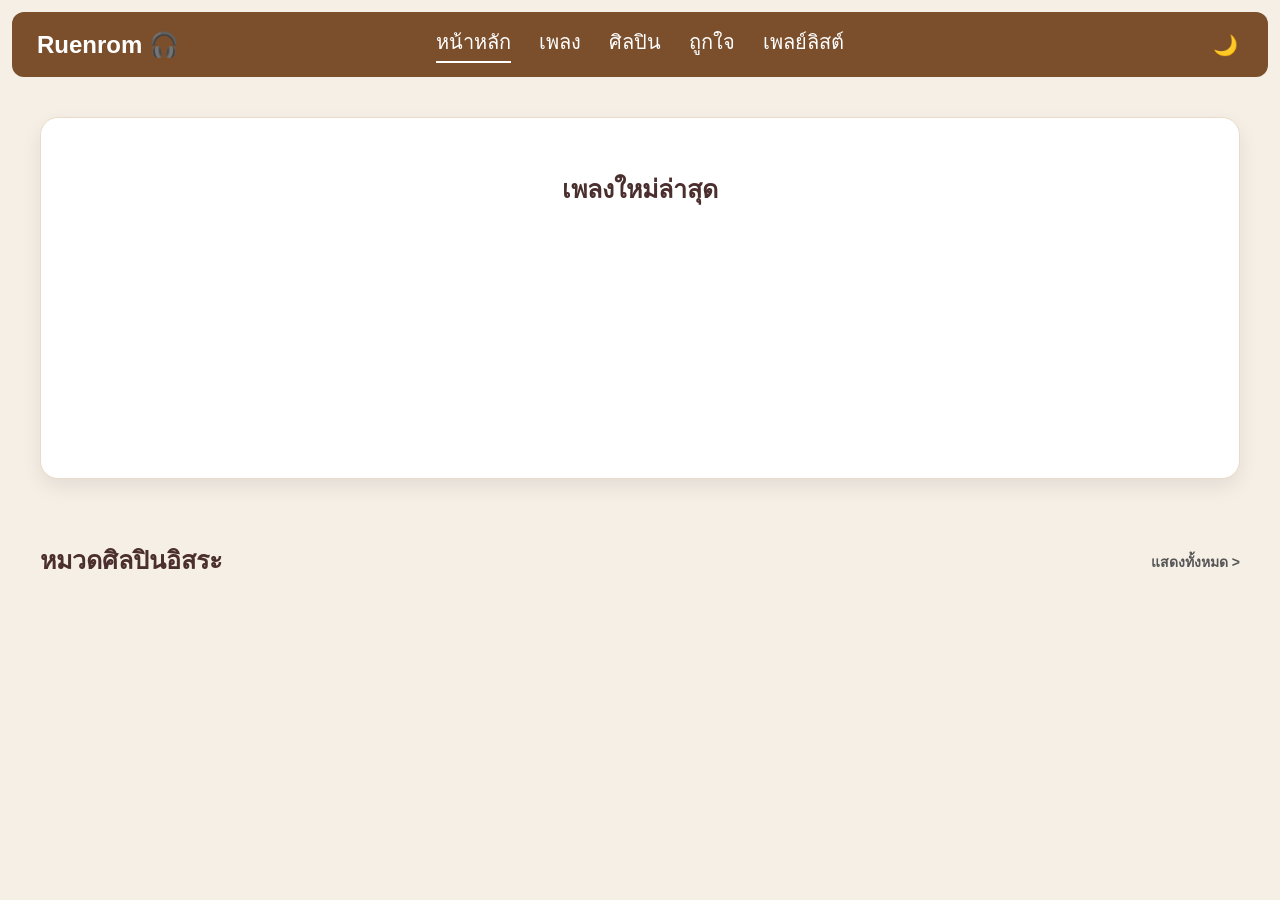
==== index.html @ ed023923 "Add files via upload" ====
<!DOCTYPE html>
<html lang="th">

<head>
    <meta charset="UTF-8">
    <meta name="viewport" content="width=device-width, initial-scale=1.0">
    <title>Ruenrom</title>
    <link rel="stylesheet" href="style.css">
</head>

<body>

    <header class="navbar">
        <a href="index.html" class="logo">Ruenrom 🎧</a>

        <nav id="menu" class="menu">
            <a href="index.html">หน้าหลัก</a>
            <a href="songs.html">เพลง</a>
            <a href="artists.html">ศิลปิน</a>
            <a href="likes.html">ถูกใจ</a>
            <a href="playlists.html">เพลย์ลิสต์</a>
        </nav>

        <div style="display: flex; align-items: center; gap: 10px;">
            <button id="darkModeToggle" class="dark-mode-btn" onclick="toggleDarkMode()">🌙</button>
            <button class="menu-btn" onclick="toggleMenu()" aria-label="เปิด/ปิด เมนู">☰</button>
        </div>
    </header>

    <section class="songs-layer">
        <h2 class="title">เพลงใหม่ล่าสุด</h2>
        <div id="songs" class="song-container">
        </div>
    </section>

    <section class="artist-section">
        <div class="artist-header">
            <h2 class="title">หมวดศิลปินอิสระ</h2>
            <a href="artists.html" class="show-all">แสดงทั้งหมด ></a>
        </div>
        <div id="artists" class="artist-container">
        </div>
    </section>

    <script src="script.js"></script>

</body>

</html>
---- style.css ----
/* ========================== */


/* 1. RESET & BASE */


/* ========================== */

body {
    margin: 0;
    font-family: Arial, sans-serif;
    background: #f5efe6;
    color: #4b2e2e;
    transition: background-color 0.3s, color 0.3s;
}

a {
    text-decoration: none;
    color: inherit;
}


/* ========================== */


/* 2. TYPOGRAPHY */


/* ========================== */

.title {
    text-align: center;
    font-size: 25px;
    font-weight: bold;
    margin-bottom: 25px;
}


/* ========================== */


/* 3. NAVBAR */


/* ========================== */

.navbar {
    display: flex;
    align-items: center;
    justify-content: center;
    /* 🌟 ดึงเมนูมาไว้กึ่งกลาง */
    position: relative;
    /* 🌟 เพื่อให้โลโก้และปุ่มยึดตำแหน่งซ้าย-ขวาได้ */
    background: #7b4f2c;
    padding: 14px 25px;
    margin: 12px;
    border-radius: 12px;
    color: white;
}

.logo {
    position: absolute;
    /* 🌟 ล็อกโลโก้ไว้ซ้ายสุด */
    left: 25px;
    font-size: 24px;
    font-weight: bold;
    color: white;
}

.logo:hover {
    opacity: 0.8;
}

.menu {
    display: flex;
    gap: 28px;
}

.menu a {
    font-size: 20px;
    color: white;
}

.menu a.active {
    border-bottom: 2px solid white;
    padding-bottom: 3px;
}

.menu a:hover {
    opacity: 0.8;
}


/* 🌟 จัดการกล่องปุ่มด้านขวา (ปุ่มแฮมเบอร์เกอร์และ Dark Mode) ให้อยู่ขวาสุด */

.navbar>div {
    position: absolute;
    right: 25px;
    display: flex;
    align-items: center;
    gap: 10px;
}

.menu-btn {
    font-size: 28px;
    cursor: pointer;
    display: none;
    color: white;
    /* เติมสีให้ปุ่มแฮมเบอร์เกอร์มองเห็นชัดขึ้น */
    background: transparent;
    border: none;
}


/* ========================== */


/* 4. SEARCH & SORT */


/* ========================== */

.search-box {
    display: flex;
    justify-content: center;
    margin: 35px 0;
}

.search-input {
    position: relative;
    width: 520px;
    max-width: 90%;
}

.search-input input {
    width: 100%;
    padding: 14px 18px 14px 48px;
    border-radius: 40px;
    border: 1px solid #e0d6c8;
    font-size: 16px;
    background: white;
    outline: none;
    transition: 0.25s;
    box-shadow: 0 4px 10px rgba(0, 0, 0, 0.05);
}

.search-input input:focus {
    border-color: #7b4f2c;
    box-shadow: 0 6px 18px rgba(123, 79, 44, 0.2);
}

.search-icon {
    position: absolute;
    left: 18px;
    top: 50%;
    transform: translateY(-50%);
    font-size: 18px;
    color: #888;
}

.clear-search {
    position: absolute;
    right: 15px;
    top: 50%;
    transform: translateY(-50%);
    font-size: 16px;
    cursor: pointer;
    color: #888;
    display: none;
}

.search-results {
    position: absolute;
    top: 55px;
    left: 0;
    width: 100%;
    background: white;
    border-radius: 14px;
    box-shadow: 0 10px 30px rgba(0, 0, 0, 0.12);
    display: none;
    max-height: 320px;
    overflow-y: auto;
    z-index: 200;
}

.search-item {
    padding: 12px 18px;
    cursor: pointer;
    border-bottom: 1px solid #f1f1f1;
}

.search-item:hover {
    background-color: #f5efe6;
}

.search-item:hover b {
    font-size: 15px;
}

.search-item span {
    font-size: 13px;
    color: #777;
}

.sort-container {
    max-width: 900px;
    margin: 10px auto 20px auto;
    padding: 0 20px;
    text-align: right;
}

.sort-select {
    padding: 10px 16px;
    font-size: 14px;
    font-family: inherit;
    color: #4A3728;
    background-color: #fdfaf7;
    border: 1px solid #d6c4b0;
    border-radius: 20px;
    cursor: pointer;
    outline: none;
    transition: all 0.3s ease;
    box-shadow: 0 2px 5px rgba(0, 0, 0, 0.03);
    appearance: none;
    -webkit-appearance: none;
    -moz-appearance: none;
    background-image: url('data:image/svg+xml;utf8,<svg xmlns="http://www.w3.org/2000/svg" width="12" height="12" viewBox="0 0 24 24" fill="none" stroke="%237B4F2C" stroke-width="2" stroke-linecap="round" stroke-linejoin="round"><polyline points="6 9 12 15 18 9"></polyline></svg>');
    background-repeat: no-repeat;
    background-position: right 15px center;
    padding-right: 40px;
}

.sort-select:hover,
.sort-select:focus {
    border-color: #7B4F2C;
    box-shadow: 0 4px 8px rgba(123, 79, 44, 0.1);
}


/* ========================== */


/* 5. LAYOUTS & CONTAINERS */


/* ========================== */

.songs-layer {
    background: #fff;
    border-radius: 18px;
    padding: 30px;
    margin: 40px;
    border: 1px solid #eadbc8;
    box-shadow: 0 8px 20px rgba(0, 0, 0, 0.08);
    min-height: 300px;
}

.song-container {
    display: grid;
    grid-template-columns: repeat(5, 1fr);
    gap: 20px;
}

.artist-header {
    display: flex;
    justify-content: space-between;
    align-items: center;
    max-width: 1200px;
    margin: 40px auto 10px;
}

.show-all {
    font-size: 14px;
    font-weight: 600;
    color: #555;
}

.show-all:hover {
    text-decoration: underline;
}

.artist-container {
    display: grid;
    grid-template-columns: repeat(5, 1fr);
    gap: 30px;
    max-width: 1200px;
    margin: 40px auto;
}

.songs-container {
    max-width: 900px;
    margin: 40px auto;
    padding: 0 20px;
}


/* ========================== */


/* 6. CARDS (Songs & Artists) */


/* ========================== */


/* Song Card (Grid Item) */

.card {
    background: #fdfbf8;
    padding: 20px 15px;
    border-radius: 12px;
    border: 1px solid #eadbc8;
    transition: all 0.3s ease;
    display: flex;
    flex-direction: column;
    align-items: center;
    justify-content: center;
    text-align: center;
    gap: 8px;
}

.card:hover {
    transform: translateY(-5px);
    box-shadow: 0 5px 15px rgba(123, 79, 44, 0.1);
}

.song-info {
    flex: 1;
    width: 100%;
}

.song-name {
    font-size: 16px;
    font-weight: bold;
    color: #4b2e2e;
    display: block;
    width: 100%;
    white-space: nowrap;
    overflow: hidden;
    text-overflow: ellipsis;
}

.artist {
    font-size: 14px;
    color: #888;
    display: block;
}

.song-actions {
    display: flex;
    gap: 12px;
    margin-top: 10px;
    justify-content: center;
}


/* Artist Card */

.artist-card {
    background-color: #ffffff;
    border: 1px solid #f0e6d8;
    border-radius: 12px;
    padding: 15px;
    text-align: center;
    cursor: pointer;
    text-decoration: none;
    color: #4A3728;
    box-shadow: 0 4px 10px rgba(0, 0, 0, 0.04);
    transition: all 0.3s ease;
}

.artist-card:hover {
    transform: translateY(-8px);
    border-color: #7B4F2C;
    box-shadow: 0 12px 20px rgba(123, 79, 44, 0.12);
}

.artist-card img {
    width: 100%;
    aspect-ratio: 1/1;
    object-fit: cover;
    border-radius: 8px;
    margin-bottom: 12px;
}

.artist-card p {
    font-weight: bold;
    font-size: 15px;
    margin: 0;
    white-space: nowrap;
    overflow: hidden;
    text-overflow: ellipsis;
}


/* Song List Item (List View) */

.song-header {
    display: grid;
    grid-template-columns: 80px 1fr 220px;
    font-size: 21px;
    font-weight: 700;
    padding: 16px 0;
    border-bottom: 2px solid #eadbc8;
    color: #7b4f2c;
}

.song-card {
    display: grid;
    grid-template-columns: 80px 1fr 220px;
    align-items: center;
    padding: 12px 0;
    border-bottom: 1px solid #eadbc8;
    cursor: pointer;
}

.song-card:hover .song-number {
    text-align: center;
    font-size: 20px;
    font-weight: 600;
}

.song-title {
    font-size: 18px;
    font-weight: 600;
}

.song-artist {
    font-size: 18px;
    color: #555;
}


/* New Song Card */

.new-song-card {
    background-color: #ffffff;
    border: 1px solid #EADBC8;
    border-radius: 12px;
    padding: 15px;
    transition: all 0.3s ease;
    cursor: pointer;
}

.new-song-card:hover {
    border-color: #7B4F2C;
    transform: translateY(-3px);
    box-shadow: 0 4px 10px rgba(123, 79, 44, 0.1);
}

.new-song-title {
    font-weight: bold;
    font-size: 16px;
    color: #4A3728;
    margin-bottom: 5px;
}

.new-song-artist {
    font-size: 13px;
    color: #888;
}


/* ========================== */


/* 7. PAGINATION */


/* ========================== */

#pagination {
    display: flex;
    justify-content: center;
    align-items: center;
    flex-wrap: wrap;
    gap: 8px;
    margin: 40px 0 20px 0;
    text-align: center;
}

#pagination button {
    background-color: #fdfaf7;
    color: #4A3728;
    border: 1px solid #d6c4b0;
    padding: 8px 14px;
    border-radius: 8px;
    font-size: 14px;
    font-weight: bold;
    cursor: pointer;
    transition: all 0.2s ease;
    font-family: inherit;
    min-width: 36px;
}

#pagination button:hover {
    background-color: #EADBC8;
    border-color: #7B4F2C;
    color: #7B4F2C;
    transform: translateY(-2px);
}

#pagination button.active {
    background-color: #7B4F2C;
    color: #ffffff;
    border-color: #7B4F2C;
    cursor: default;
    transform: none;
    box-shadow: 0 2px 4px rgba(123, 79, 44, 0.3);
}


/* ========================== */


/* 8. BUTTONS & UTILITIES */


/* ========================== */

.action-btn {
    background: none;
    border: none;
    font-size: 20px;
    cursor: pointer;
    padding: 5px;
    border-radius: 50%;
    transition: all 0.2s ease;
    color: #ccc;
}

.action-btn:hover {
    transform: scale(1.2);
}

.action-btn.like-btn.active {
    color: #ff4d4d;
}

.action-btn.playlist-btn:hover {
    color: #7B4F2C;
}

.scroll-to-top {
    position: fixed;
    bottom: 30px;
    right: 30px;
    background-color: #7B4F2C;
    color: #ffffff;
    width: 45px;
    height: 45px;
    border-radius: 50%;
    border: none;
    font-size: 22px;
    cursor: pointer;
    box-shadow: 0 4px 10px rgba(0, 0, 0, 0.2);
    opacity: 0;
    visibility: hidden;
    transition: all 0.3s ease;
    z-index: 999;
    display: flex;
    justify-content: center;
    align-items: center;
}

.scroll-to-top:hover {
    background-color: #5A391F;
    transform: translateY(-5px);
}

.scroll-to-top.show {
    opacity: 1;
    visibility: visible;
}

.dark-mode-btn {
    background: none;
    border: none;
    font-size: 20px;
    cursor: pointer;
    padding: 5px;
    transition: transform 0.3s ease;
}

.dark-mode-btn:hover {
    transform: scale(1.1) rotate(15deg);
}


/* ========================== */


/* 9. DARK MODE (Coffee Theme) */


/* ========================== */

body.dark-mode {
    background-color: #231812;
    color: #EADBC8;
}

body.dark-mode .navbar {
    background-color: #1A110C;
    border-bottom: 1px solid #3A2A20;
}

body.dark-mode .navbar a,
body.dark-mode .logo {
    color: #EADBC8;
}

body.dark-mode .menu a:hover,
body.dark-mode .menu a.active {
    color: #D4A373;
}

body.dark-mode .menu-btn {
    color: #EADBC8;
}

body.dark-mode .title,
body.dark-mode .page-title,
body.dark-mode .artist-title,
body.dark-mode h1,
body.dark-mode h2,
body.dark-mode h3 {
    color: #D4A373;
}

body.dark-mode .card,
body.dark-mode .artist-card,
body.dark-mode .song-card,
body.dark-mode .modal-content,
body.dark-mode .empty-state,
body.dark-mode .songs-layer {
    background-color: #2E2018;
    border-color: #3A2A20;
    color: #EADBC8;
    box-shadow: 0 4px 10px rgba(0, 0, 0, 0.4);
}

body.dark-mode .song-title,
body.dark-mode .song-number {
    color: #EADBC8;
}


/* ลบ .artist และ p ออกจากตรงนี้บางส่วน เพื่อไปทำเป็นสีขาวด้านล่าง */

body.dark-mode .song-artist,
body.dark-mode .loading-text,
body.dark-mode p {
    color: #A89B8F;
}

body.dark-mode input[type="text"],
body.dark-mode .sort-select,
body.dark-mode .playlist-option {
    background-color: #1E140E;
    border-color: #3A2A20;
    color: #EADBC8;
}

body.dark-mode #pagination button,
body.dark-mode .top-back-btn,
body.dark-mode .back-btn,
body.dark-mode .btn-primary,
body.dark-mode .btn-secondary {
    background-color: #2E2018;
    border-color: #3A2A20;
    color: #EADBC8;
}

body.dark-mode #pagination button.active {
    background-color: #D4A373;
    color: #1A110C;
    border-color: #D4A373;
}

body.dark-mode #pagination button:hover:not(.active) {
    background-color: #3A2A20;
    color: #D4A373;
}

body.dark-mode .scroll-to-top {
    background-color: #D4A373;
    color: #1A110C;
}

body.dark-mode .scroll-to-top:hover {
    background-color: #EADBC8;
}

body.dark-mode .action-btn.playlist-btn:hover {
    color: #D4A373;
}


/* เพิ่มสีให้กล่องเพลงใหม่ล่าสุดใน Dark Mode */

body.dark-mode .new-song-card {
    background-color: #2E2018;
    border-color: #3A2A20;
}


/* 🔥 แก้ไขแล้ว: เปลี่ยนสีตัวหนังสือในกล่องเพลง และ "หมวดศิลปินอิสระ" เป็นสีขาวทั้งหมด */

body.dark-mode .new-song-title,
body.dark-mode .new-song-artist,
body.dark-mode .song-name,
body.dark-mode .artist,
body.dark-mode .artist-card p {
    color: #ffffff;
}


/* ปรับสีลิงก์ "แสดงทั้งหมด >" ให้สว่างขึ้นด้วย */

body.dark-mode .show-all {
    color: #A89B8F;
}

body.dark-mode .show-all:hover {
    color: #D4A373;
}


/* เพิ่มสีให้กล่องเพลงใหม่ล่าสุดใน Dark Mode */

body.dark-mode .new-song-card {
    background-color: #2E2018;
    /* สีพื้นหลังกล่อง */
    border-color: #3A2A20;
    /* สีขอบกล่อง */
}


/* เปลี่ยนสีตัวหนังสือในกล่องเพลงเป็นสีขาวทั้งหมด (Dark Mode) */

body.dark-mode .new-song-title,
body.dark-mode .new-song-artist,
body.dark-mode .song-name,
body.dark-mode .artist {
    color: #ffffff;
    /* สีขาวล้วน */
}


/* แถม: ปรับสีลิงก์ "แสดงทั้งหมด >" ให้สว่างขึ้นด้วย */

body.dark-mode .show-all {
    color: #A89B8F;
}

body.dark-mode .show-all:hover {
    color: #D4A373;
}


/* ========================== */


/* 10. RESPONSIVE (Media Queries) */


/* ========================== */

@media (max-width: 768px) {
    .menu {
        display: none;
        flex-direction: column;
        position: absolute;
        top: 70px;
        right: 20px;
        background: white;
        padding: 15px;
        border-radius: 10px;
        gap: 10px;
        box-shadow: 0 4px 10px rgba(0, 0, 0, 0.1);
        /* เพิ่มเงาให้เมนูมือถือดูชัดขึ้น */
        z-index: 100;
    }
    .menu.show {
        display: flex;
    }
    body.dark-mode .menu {
        background: #1A110C;
        /* รองรับ Dark mode สำหรับเมนูมือถือ */
    }
    .menu-btn {
        display: block;
    }
    .song-container {
        grid-template-columns: repeat(2, 1fr);
    }
    .artist-container {
        grid-template-columns: repeat(3, 1fr);
    }
    .songs-layer {
        margin: 15px;
        padding: 20px;
    }
    .title {
        font-size: 22px;
    }
}

@media (max-width: 600px) {
    #pagination {
        gap: 5px;
    }
    #pagination button {
        padding: 6px 12px;
        font-size: 13px;
        min-width: 32px;
    }
    .sort-container {
        text-align: center;
        margin-top: 15px;
    }
    .sort-select {
        width: 100%;
        max-width: 300px;
    }
    .scroll-to-top {
        bottom: 20px;
        right: 20px;
        width: 40px;
        height: 40px;
        font-size: 20px;
    }
}

@media (max-width: 480px) {
    .song-container {
        grid-template-columns: 1fr;
    }
    .artist-container {
        grid-template-columns: repeat(2, 1fr);
    }
}
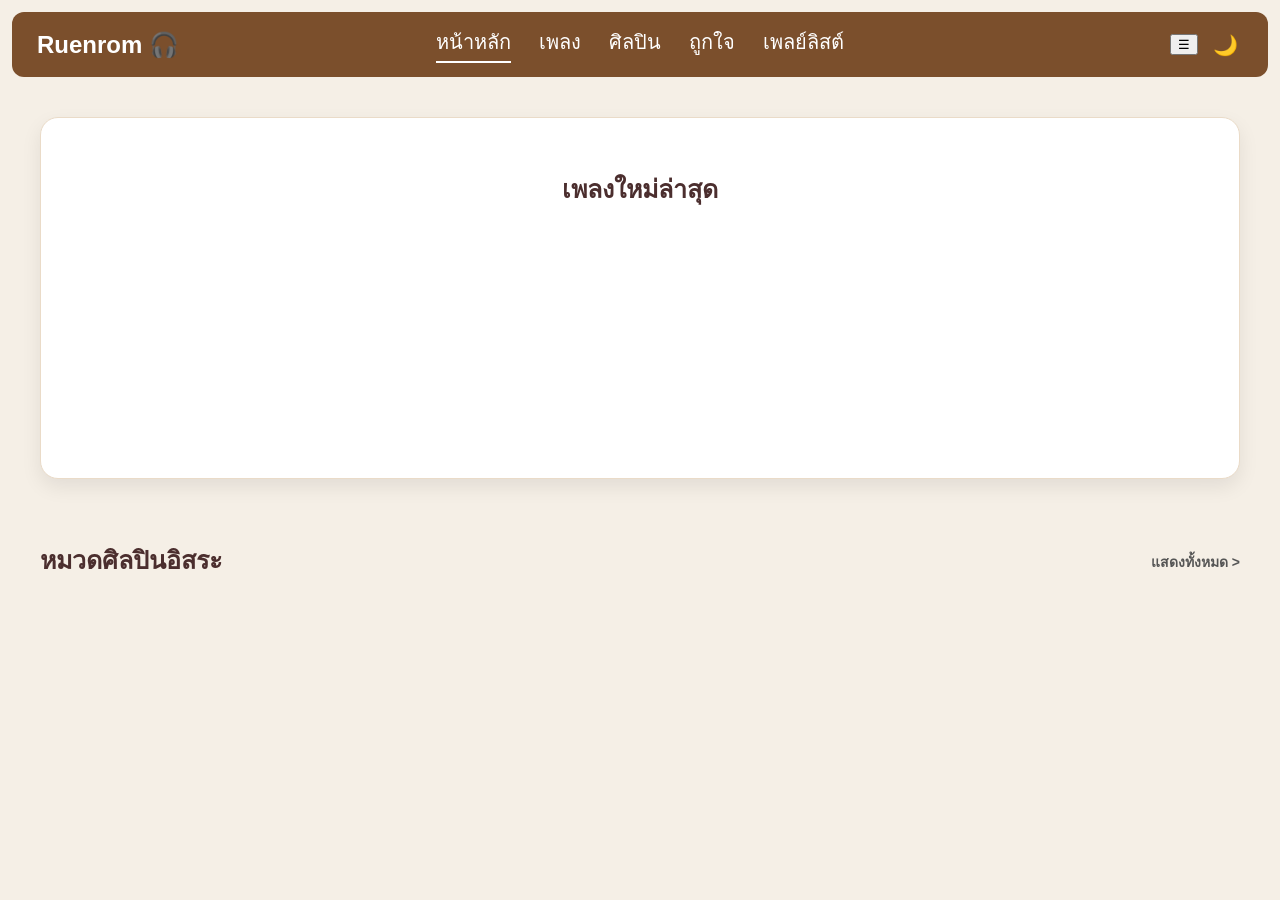
==== commit 14e9bd67: "Add files via upload" ====
--- a/index.html
+++ b/index.html
@@ -14,16 +14,16 @@
         <a href="index.html" class="logo">Ruenrom 🎧</a>
 
         <nav id="menu" class="menu">
-            <a href="index.html">หน้าหลัก</a>
+            <a href="index.html" class="active">หน้าหลัก</a>
             <a href="songs.html">เพลง</a>
             <a href="artists.html">ศิลปิน</a>
             <a href="likes.html">ถูกใจ</a>
             <a href="playlists.html">เพลย์ลิสต์</a>
         </nav>
 
-        <div style="display: flex; align-items: center; gap: 10px;">
-            <button id="darkModeToggle" class="dark-mode-btn" onclick="toggleDarkMode()">🌙</button>
-            <button class="menu-btn" onclick="toggleMenu()" aria-label="เปิด/ปิด เมนู">☰</button>
+        <div class="nav-actions">
+            <button class="menu-btn" onclick="toggleMenu()">☰</button>
+            <button class="dark-mode-btn" onclick="toggleDarkMode()">🌙</button>
         </div>
     </header>
 
--- a/style.css
+++ b/style.css
@@ -101,14 +101,13 @@
     gap: 10px;
 }
 
+
+/* 🌟 ยกเลิกการลอยตัวของปุ่ม 3 ขีด เพื่อไม่ให้มันไปทับพระจันทร์ */
+
 .menu-btn {
-    font-size: 28px;
-    cursor: pointer;
-    display: none;
-    color: white;
-    /* เติมสีให้ปุ่มแฮมเบอร์เกอร์มองเห็นชัดขึ้น */
-    background: transparent;
-    border: none;
+    display: block !important;
+    position: static !important;
+    margin: 0 !important;
 }
 
 
@@ -768,6 +767,44 @@
 /* ========================== */
 
 @media (max-width: 768px) {
+    /* --- 1. จัดการแถบ Navbar ให้ความสูงเท่ากัน และจับปุ่มไม่ให้ซ้อนทับกัน --- */
+    .navbar {
+        padding: 0 20px !important;
+        margin: 12px !important;
+        border-radius: 12px !important;
+        height: 60px !important;
+        display: flex;
+        align-items: center;
+        justify-content: center;
+        position: relative;
+    }
+    .logo {
+        position: absolute !important;
+        left: 20px !important;
+        top: 50% !important;
+        transform: translateY(-50%) !important;
+        margin: 0 !important;
+    }
+    /* จับกล่องที่ครอบปุ่ม 🌙 และ ☰ ไปไว้ขวาสุด แล้วสั่งให้เรียงต่อกัน (gap) */
+    .navbar>div {
+        position: absolute !important;
+        right: 20px !important;
+        top: 50% !important;
+        transform: translateY(-50%) !important;
+        display: flex !important;
+        align-items: center;
+        gap: 15px !important;
+        /* ระยะห่างระหว่างพระจันทร์กับขีด 3 ขีด */
+    }
+    /* ยกเลิกการลอยของปุ่ม ☰ เพราะเราจับมันใส่กล่อง flex แล้ว */
+    .menu-btn {
+        display: block !important;
+        position: static !important;
+        /* ล้างค่าเดิม ไม่ให้แย่งที่พระจันทร์ */
+        margin: 0 !important;
+        padding: 0 !important;
+    }
+    /* --- โค้ดจัดการเมนูสีขาวตอนกางออก --- */
     .menu {
         display: none;
         flex-direction: column;
@@ -779,19 +816,33 @@
         border-radius: 10px;
         gap: 10px;
         box-shadow: 0 4px 10px rgba(0, 0, 0, 0.1);
-        /* เพิ่มเงาให้เมนูมือถือดูชัดขึ้น */
         z-index: 100;
     }
     .menu.show {
         display: flex;
     }
+    .menu a {
+        color: #4b2e2e;
+        padding: 5px 0;
+    }
+    .menu a.active {
+        color: #7b4f2c;
+        border-bottom: 2px solid #7b4f2c;
+        display: inline-block;
+        width: fit-content;
+    }
+    /* --- โหมดกลางคืน (Dark Mode) ของเมนู --- */
     body.dark-mode .menu {
         background: #1A110C;
-        /* รองรับ Dark mode สำหรับเมนูมือถือ */
-    }
-    .menu-btn {
-        display: block;
-    }
+    }
+    body.dark-mode .menu a {
+        color: #EADBC8;
+    }
+    body.dark-mode .menu a.active {
+        color: #D4A373;
+        border-color: #D4A373;
+    }
+    /* --- การจัดเรียง Grid บนมือถือ --- */
     .song-container {
         grid-template-columns: repeat(2, 1fr);
     }
@@ -831,6 +882,60 @@
         height: 40px;
         font-size: 20px;
     }
+    /* --- 🌟 ส่วนที่ 2: ใช้ Grid แก้ปัญหาปุ่ม ➕ ลอยทับชื่อเพลง --- */
+    .song-header {
+        display: none;
+    }
+    .song-card {
+        display: grid !important;
+        grid-template-columns: 40px 1fr auto !important;
+        grid-template-rows: auto auto !important;
+        align-items: center;
+        padding: 12px 15px;
+        border-bottom: 1px solid #eadbc8;
+    }
+    .song-number,
+    .song-card>div:first-child {
+        grid-column: 1 / 2;
+        grid-row: 1 / 3;
+        font-size: 15px;
+        margin: 0;
+        text-align: left;
+    }
+    .song-title,
+    .song-card>div:nth-child(2) {
+        grid-column: 2 / 3;
+        grid-row: 1 / 2;
+        font-size: 15px !important;
+        margin: 0 !important;
+        padding-right: 10px;
+        text-align: left !important;
+        width: 100% !important;
+        font-weight: bold;
+    }
+    .song-artist,
+    .song-card>div:nth-child(3) {
+        grid-column: 2 / 3;
+        grid-row: 2 / 3;
+        font-size: 12px !important;
+        color: #888;
+        margin: 0 !important;
+        text-align: left !important;
+        width: 100% !important;
+    }
+    .song-actions {
+        grid-column: 3 / 4;
+        grid-row: 1 / 3;
+        position: static !important;
+        display: flex;
+        gap: 12px;
+        align-items: center;
+        margin-top: 0 !important;
+    }
+    .action-btn {
+        font-size: 20px !important;
+        padding: 4px;
+    }
 }
 
 @media (max-width: 480px) {
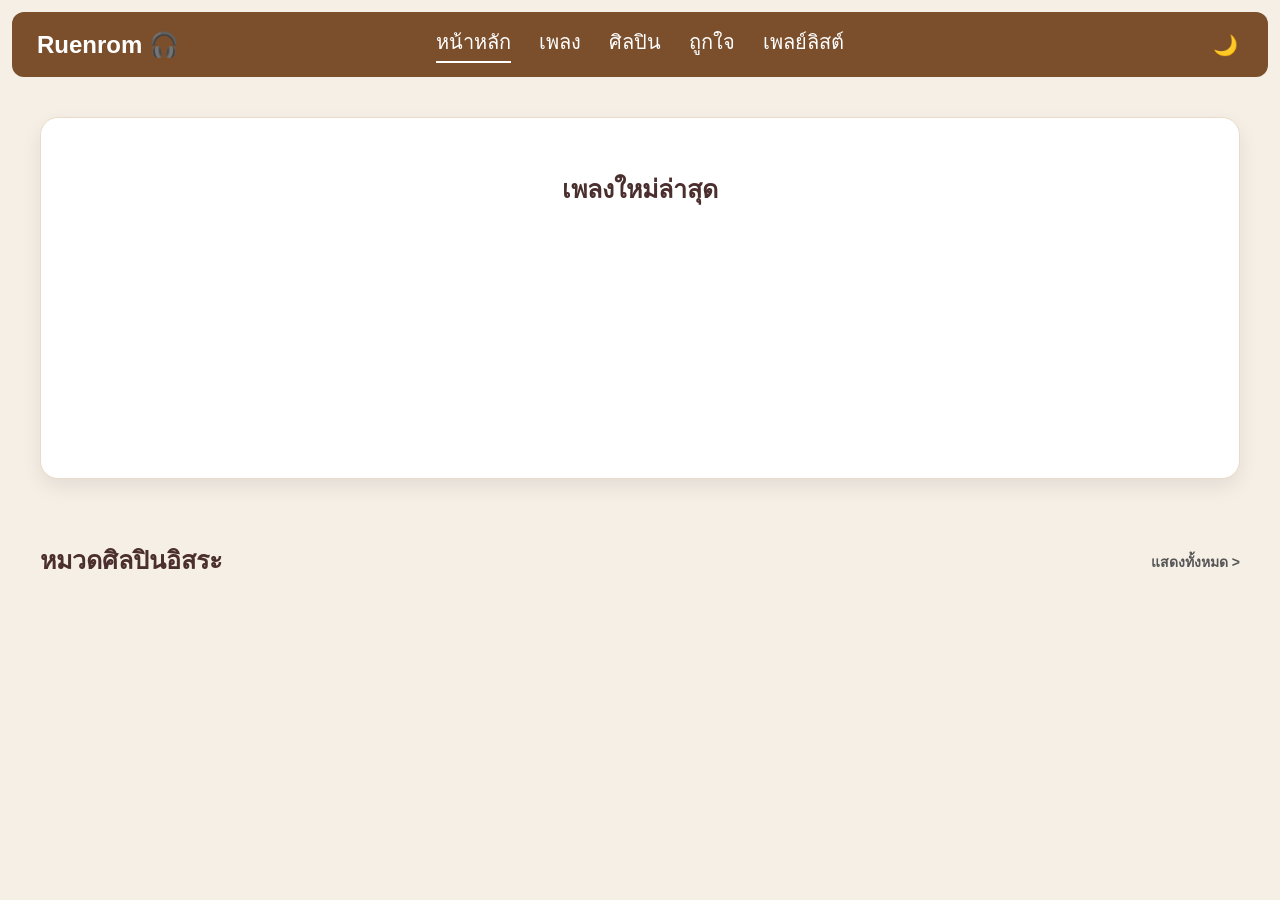
==== commit e34ddeb5: "Add files via upload" ====
--- a/index.html
+++ b/index.html
@@ -22,8 +22,9 @@
         </nav>
 
         <div class="nav-actions">
+            <button class="dark-mode-btn" onclick="toggleDarkMode()">🌙</button>
             <button class="menu-btn" onclick="toggleMenu()">☰</button>
-            <button class="dark-mode-btn" onclick="toggleDarkMode()">🌙</button>
+
         </div>
     </header>
 
--- a/style.css
+++ b/style.css
@@ -102,12 +102,18 @@
 }
 
 
-/* 🌟 ยกเลิกการลอยตัวของปุ่ม 3 ขีด เพื่อไม่ให้มันไปทับพระจันทร์ */
-
-.menu-btn {
-    display: block !important;
-    position: static !important;
-    margin: 0 !important;
+/* ========================================= */
+
+
+/* บังคับซ่อนปุ่ม 3 ขีด บนหน้าจอคอมพิวเตอร์ */
+
+
+/* ========================================= */
+
+@media (min-width: 769px) {
+    .menu-btn {
+        display: none !important;
+    }
 }
 
 
@@ -413,10 +419,23 @@
     cursor: pointer;
 }
 
-.song-card:hover .song-number {
-    text-align: center;
-    font-size: 20px;
-    font-weight: 600;
+
+/* ========================================= */
+
+
+/* เอฟเฟกต์ตัวเลขขยายใหญ่ (ทำงานเฉพาะบนคอมพิวเตอร์) */
+
+
+/* ========================================= */
+
+@media (hover: hover) and (pointer: fine) {
+    .song-card:hover .song-number {
+        text-align: center;
+        font-size: 20px;
+        font-weight: 600;
+        color: #7B4F2C;
+        transition: all 0.2s ease;
+    }
 }
 
 .song-title {
@@ -858,6 +877,39 @@
     }
 }
 
+
+/* 🌟 ก๊อปโค้ดช่องค้นหามาวางต่อท้ายตรงนี้เลยครับ 👇 */
+
+.controls-wrapper {
+    padding: 0 20px !important;
+    width: 100%;
+    box-sizing: border-box;
+    display: flex;
+    flex-direction: column;
+    gap: 15px;
+    align-items: center;
+}
+
+.controls-wrapper .search-box {
+    width: 100% !important;
+    min-width: 0 !important;
+    max-width: 100% !important;
+    margin: 0 !important;
+    box-sizing: border-box;
+}
+
+.search-input,
+.search-input input {
+    width: 100% !important;
+    box-sizing: border-box !important;
+}
+
+
+/* 👆 โค้ดช่องค้นหาจบแค่นี้ */
+
+
+/* <--- สำคัญมาก: วงเล็บปีกกาปิดของ @media ต้องครอบอยู่ล่างสุดเสมอ ห้ามลบนะครับ! */
+
 @media (max-width: 600px) {
     #pagination {
         gap: 5px;
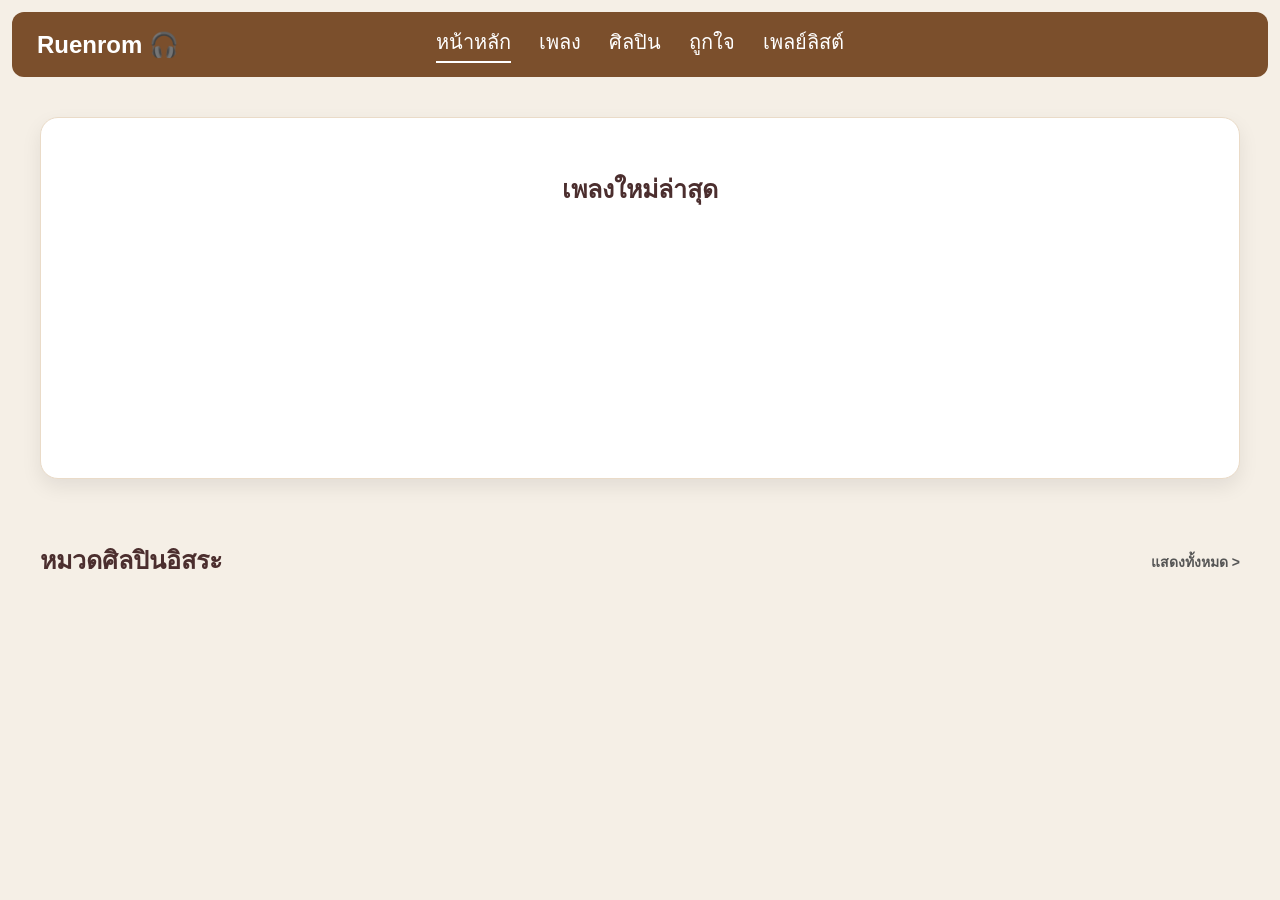
==== commit ba6f3924: "Add files via upload" ====
--- a/index.html
+++ b/index.html
@@ -5,6 +5,7 @@
     <meta charset="UTF-8">
     <meta name="viewport" content="width=device-width, initial-scale=1.0">
     <title>Ruenrom</title>
+    <link rel="icon" type="image/png" href="favicon.jpg">
     <link rel="stylesheet" href="style.css">
 </head>
 
@@ -22,7 +23,6 @@
         </nav>
 
         <div class="nav-actions">
-            <button class="dark-mode-btn" onclick="toggleDarkMode()">🌙</button>
             <button class="menu-btn" onclick="toggleMenu()">☰</button>
 
         </div>
@@ -40,6 +40,11 @@
             <a href="artists.html" class="show-all">แสดงทั้งหมด ></a>
         </div>
         <div id="artists" class="artist-container">
+            <a href="artists.html" class="artist-card view-all-card">
+                <div class="circle">➔</div>
+                <span class="text">ดูทั้งหมด</span>
+            </a>
+
         </div>
     </section>
 
--- a/style.css
+++ b/style.css
@@ -133,8 +133,10 @@
 
 .search-input {
     position: relative;
-    width: 520px;
-    max-width: 90%;
+    width: 100%;
+    /* ให้ช่องค้นหาขยายเต็มพื้นที่ */
+    max-width: 600px;
+    /* ปรับความกว้างสูงสุด (ลองปรับเลข 800px - 1000px ดูเพื่อให้ขอบซ้าย-ขวาตรงกับตารางด้านล่างพอดี) */
 }
 
 .search-input input {
@@ -785,8 +787,197 @@
 
 /* ========================== */
 
+
+/* ========================================= */
+
+
+/* 1. ปกติซ่อนปุ่มดูทั้งหมดไว้ก่อน (เช่น บนหน้าจอคอม) */
+
+
+/* ========================================= */
+
+.view-all-card {
+    display: none !important;
+}
+
+
+/* ========================================= */
+
+
+/* 🎵 2. สไตล์หน้า Songs แบบ Minimal List (มีปุ่ม Action) */
+
+
+/* ========================================= */
+
+
+/* ซ่อนหัวตาราง */
+
+.song-header {
+    display: none !important;
+}
+
+
+/* คอนเทนเนอร์หลัก */
+
+.songs-container {
+    width: 100% !important;
+    max-width: 800px !important;
+    margin: 0 auto 100px auto !important;
+    padding: 0 !important;
+    background: transparent !important;
+    box-shadow: none !important;
+    border: none !important;
+}
+
+
+/* 🌟 จัดการลิสต์เพลง (ปรับ Grid เป็น 3 คอลัมน์ เพื่อเผื่อที่ให้ปุ่ม) */
+
+#song-list .song-card,
+.song-card,
+.music-list .song-card {
+    display: grid !important;
+    grid-template-columns: 50px 1fr auto !important;
+    /* 👈 สังเกตตรง 'auto' คือการเพิ่มคอลัมน์ที่ 3 ให้ปุ่มครับ */
+    grid-template-rows: auto auto !important;
+    align-items: center !important;
+    padding: 12px 20px !important;
+    background: transparent !important;
+    border: none !important;
+    border-radius: 0 !important;
+    box-shadow: none !important;
+    margin: 0 !important;
+    border-bottom: 1px solid rgba(0, 0, 0, 0.08) !important;
+    width: 100% !important;
+    box-sizing: border-box !important;
+}
+
+
+/* เลขลำดับ (คอลัมน์ 1) */
+
+.song-number,
+.col-number {
+    grid-column: 1 / 2 !important;
+    grid-row: 1 / 3 !important;
+    font-size: 16px !important;
+    color: #666 !important;
+    text-align: left !important;
+    margin: 0 !important;
+    min-width: 35px !important;
+}
+
+
+/* ชื่อเพลง (คอลัมน์ 2 บรรทัดบน) */
+
+.song-title,
+.col-title,
+.song-card h3 {
+    grid-column: 2 / 3 !important;
+    grid-row: 1 / 2 !important;
+    font-size: 16px !important;
+    font-weight: bold !important;
+    color: #2c1a1a !important;
+    margin: 0 0 2px 0 !important;
+    text-align: left !important;
+    line-height: 1.2 !important;
+}
+
+
+/* ชื่อศิลปิน (คอลัมน์ 2 บรรทัดล่าง) */
+
+.song-artist,
+.col-artist,
+.song-card p {
+    grid-column: 2 / 3 !important;
+    grid-row: 2 / 3 !important;
+    font-size: 13px !important;
+    color: #999 !important;
+    margin: 0 !important;
+    text-align: left !important;
+    font-weight: normal !important;
+}
+
+
+/* 🌟 นำปุ่ม Action กลับมา (ให้อยู่คอลัมน์ 3 ขวาสุด) 🌟 */
+
+.song-actions,
+.music-list .song-actions {
+    display: flex !important;
+    grid-column: 3 / 4 !important;
+    /* ดันไปอยู่คอลัมน์ขวาสุด */
+    grid-row: 1 / 3 !important;
+    /* ให้อยู่กึ่งกลางความสูงของชื่อเพลงและศิลปิน */
+    align-items: center !important;
+    justify-content: flex-end !important;
+    gap: 15px !important;
+    /* ระยะห่างระหว่างปุ่ม */
+    margin: 0 !important;
+}
+
+
+/* 🌟 ปุ่มปกติ (ยังไม่ได้กด) 🌟 */
+
+.action-btn {
+    display: inline-flex !important;
+    background: none !important;
+    border: none !important;
+    font-size: 20px !important;
+    color: #cccccc !important;
+    /* สีเทาตอนยังไม่กด */
+    padding: 5px !important;
+    cursor: pointer !important;
+    transition: all 0.2s ease !important;
+}
+
+
+/* 🌟 แก้ปัญหาแตะแล้วสีน้ำตาลค้าง: ให้ Hover ทำงานเฉพาะคนที่มีเมาส์จริงๆ 🌟 */
+
+@media (hover: hover) {
+    .action-btn:hover {
+        color: #7b4f2c !important;
+        /* เป็นสีน้ำตาลเฉพาะตอนเอาเมาส์ชี้ */
+        transform: scale(1.1) !important;
+    }
+}
+
+
+/* เอฟเฟกต์ตอนกด/แตะปุ่ม (เด้งยุบตัว) */
+
+.action-btn:active {
+    transform: scale(0.9) !important;
+}
+
+
+/* 🌟 สีปุ่มตอนกด "ถูกใจ" แล้ว 🌟 */
+
+.action-btn.liked,
+.action-btn.active {
+    color: #e63946 !important;
+    /* สีแดง ❤️ */
+}
+
+
+/* 🌟 สีปุ่มตอนกด "ถูกใจ" แล้ว 🌟 */
+
+
+/* (สมมติว่าเวลาคุณกดถูกใจ JavaScript จะเพิ่ม class ชื่อ "liked" หรือ "active" เข้าไปที่ปุ่ม) */
+
+.action-btn.liked,
+.action-btn.active {
+    color: #e63946 !important;
+    /* 👈 สีแดง! (ถ้าอยากให้เป็นสีน้ำตาลเข้มเข้าธีม ให้เปลี่ยนเป็น #7b4f2c ครับ) */
+}
+
+
+/* ========================================= */
+
+
+/* 📱 3. โซน Responsive สำหรับมือถือ (Tablet & Mobile) */
+
+
+/* ========================================= */
+
 @media (max-width: 768px) {
-    /* --- 1. จัดการแถบ Navbar ให้ความสูงเท่ากัน และจับปุ่มไม่ให้ซ้อนทับกัน --- */
+    /* --- จัดการ Navbar --- */
     .navbar {
         padding: 0 20px !important;
         margin: 12px !important;
@@ -804,7 +995,6 @@
         transform: translateY(-50%) !important;
         margin: 0 !important;
     }
-    /* จับกล่องที่ครอบปุ่ม 🌙 และ ☰ ไปไว้ขวาสุด แล้วสั่งให้เรียงต่อกัน (gap) */
     .navbar>div {
         position: absolute !important;
         right: 20px !important;
@@ -813,17 +1003,25 @@
         display: flex !important;
         align-items: center;
         gap: 15px !important;
-        /* ระยะห่างระหว่างพระจันทร์กับขีด 3 ขีด */
-    }
-    /* ยกเลิกการลอยของปุ่ม ☰ เพราะเราจับมันใส่กล่อง flex แล้ว */
+    }
     .menu-btn {
         display: block !important;
         position: static !important;
-        /* ล้างค่าเดิม ไม่ให้แย่งที่พระจันทร์ */
         margin: 0 !important;
         padding: 0 !important;
     }
-    /* --- โค้ดจัดการเมนูสีขาวตอนกางออก --- */
+    /* ลบไอคอนหน้าเมนู */
+    .menu a::before,
+    .menu a::after {
+        content: none !important;
+        display: none !important;
+    }
+    .menu a span.nav-icon,
+    .menu a img,
+    .menu a i {
+        display: none !important;
+    }
+    /* จัดการเมนูตอนกางออก */
     .menu {
         display: none;
         flex-direction: column;
@@ -850,7 +1048,6 @@
         display: inline-block;
         width: fit-content;
     }
-    /* --- โหมดกลางคืน (Dark Mode) ของเมนู --- */
     body.dark-mode .menu {
         background: #1A110C;
     }
@@ -861,54 +1058,158 @@
         color: #D4A373;
         border-color: #D4A373;
     }
-    /* --- การจัดเรียง Grid บนมือถือ --- */
-    .song-container {
-        grid-template-columns: repeat(2, 1fr);
-    }
-    .artist-container {
-        grid-template-columns: repeat(3, 1fr);
-    }
-    .songs-layer {
-        margin: 15px;
-        padding: 20px;
-    }
-    .title {
-        font-size: 22px;
-    }
-}
-
-
-/* 🌟 ก๊อปโค้ดช่องค้นหามาวางต่อท้ายตรงนี้เลยครับ 👇 */
-
-.controls-wrapper {
-    padding: 0 20px !important;
-    width: 100%;
-    box-sizing: border-box;
-    display: flex;
-    flex-direction: column;
-    gap: 15px;
-    align-items: center;
-}
-
-.controls-wrapper .search-box {
-    width: 100% !important;
-    min-width: 0 !important;
-    max-width: 100% !important;
-    margin: 0 !important;
-    box-sizing: border-box;
-}
-
-.search-input,
-.search-input input {
-    width: 100% !important;
-    box-sizing: border-box !important;
-}
-
-
-/* 👆 โค้ดช่องค้นหาจบแค่นี้ */
-
-
-/* <--- สำคัญมาก: วงเล็บปีกกาปิดของ @media ต้องครอบอยู่ล่างสุดเสมอ ห้ามลบนะครับ! */
+    /* --- จัดการหมวดศิลปินอิสระ --- */
+    .artist-header,
+    .category-header {
+        display: flex !important;
+        justify-content: space-between !important;
+        align-items: center !important;
+        padding: 0 15px !important;
+        width: 100% !important;
+        box-sizing: border-box !important;
+        margin-bottom: 15px !important;
+        margin-top: 15px !important;
+    }
+    .artist-header .title,
+    .category-header h2 {
+        font-size: 1.2rem !important;
+        margin: 0 !important;
+        color: #4A3728 !important;
+    }
+    .artist-header .show-all,
+    .category-header .show-all {
+        font-size: 0.9rem !important;
+        white-space: nowrap !important;
+        text-decoration: none !important;
+        color: #7B4F2C !important;
+    }
+    /* --- ช่องค้นหา & จัดเรียง --- */
+    .controls-wrapper,
+    .search-sort-container {
+        display: flex !important;
+        flex-direction: column !important;
+        align-items: center !important;
+        gap: 12px !important;
+        padding: 0 15px 20px 15px !important;
+        width: 100% !important;
+        box-sizing: border-box !important;
+    }
+    .search-box,
+    .sort-container,
+    .sort-box {
+        width: 100% !important;
+        max-width: 100% !important;
+        margin: 0 !important;
+        box-sizing: border-box !important;
+    }
+    .search-input,
+    .search-input input,
+    .sort-select {
+        width: 100% !important;
+        box-sizing: border-box !important;
+    }
+    /* --- 🌟 การ์ดศิลปิน (ทรงเดิม) --- */
+    #artists.artist-container,
+    .artist-container,
+    .artists-list-grid {
+        display: grid !important;
+        grid-template-columns: repeat(2, 1fr) !important;
+        gap: 10px !important;
+        padding: 0 10px !important;
+        box-sizing: border-box !important;
+        width: 100% !important;
+        margin: 0 0 130px 0 !important;
+    }
+    .artist-card {
+        background: #fff !important;
+        padding: 10px !important;
+        border-radius: 14px !important;
+        border: 1px solid #eadbc8 !important;
+        display: flex !important;
+        flex-direction: column !important;
+        align-items: center !important;
+        justify-content: flex-start !important;
+        text-align: center !important;
+        text-decoration: none !important;
+        height: 100% !important;
+        box-shadow: 0 4px 8px rgba(0, 0, 0, 0.04) !important;
+        box-sizing: border-box !important;
+        margin: 0 !important;
+        width: 100% !important;
+    }
+    .artist-card img {
+        width: 100% !important;
+        height: auto !important;
+        aspect-ratio: 1 / 1 !important;
+        object-fit: cover !important;
+        border-radius: 10px !important;
+        display: block !important;
+        margin: 0 auto 8px auto !important;
+        box-sizing: border-box !important;
+    }
+    .artist-card h3,
+    .artist-card p {
+        margin: 0 !important;
+        font-size: 14px !important;
+        color: #4b2e2e !important;
+        font-weight: bold !important;
+        width: 100% !important;
+        display: -webkit-box !important;
+        -webkit-line-clamp: 2 !important;
+        -webkit-box-orient: vertical !important;
+        overflow: hidden !important;
+        text-overflow: ellipsis !important;
+        line-height: 1.3 !important;
+    }
+    /* --- การ์ดดูทั้งหมด --- */
+    .view-all-card {
+        display: flex !important;
+        flex-direction: column !important;
+        justify-content: center !important;
+        align-items: center !important;
+        background: #fdfaf5 !important;
+        border: 2px dashed #d4a373 !important;
+        border-radius: 14px !important;
+        text-decoration: none !important;
+        height: 100% !important;
+        min-height: 175px !important;
+        transition: transform 0.2s;
+        cursor: pointer;
+        padding: 10px !important;
+        box-sizing: border-box !important;
+        margin: 0 !important;
+        grid-column: auto !important;
+    }
+    .view-all-card .circle {
+        width: 45px !important;
+        height: 45px !important;
+        background: #7b4f2c !important;
+        color: white !important;
+        border-radius: 50% !important;
+        display: flex !important;
+        justify-content: center !important;
+        align-items: center !important;
+        font-size: 20px !important;
+        margin-bottom: 10px !important;
+    }
+    .view-all-card .text {
+        color: #7b4f2c !important;
+        font-weight: bold !important;
+        font-size: 14px !important;
+    }
+    .view-all-circle-wrapper {
+        display: none !important;
+    }
+}
+
+
+/* ========================================= */
+
+
+/* 📱 โซนสำหรับหน้าจอเล็กมาก (เช่น iPhone SE) */
+
+
+/* ========================================= */
 
 @media (max-width: 600px) {
     #pagination {
@@ -918,14 +1219,6 @@
         padding: 6px 12px;
         font-size: 13px;
         min-width: 32px;
-    }
-    .sort-container {
-        text-align: center;
-        margin-top: 15px;
-    }
-    .sort-select {
-        width: 100%;
-        max-width: 300px;
     }
     .scroll-to-top {
         bottom: 20px;
@@ -933,60 +1226,7 @@
         width: 40px;
         height: 40px;
         font-size: 20px;
-    }
-    /* --- 🌟 ส่วนที่ 2: ใช้ Grid แก้ปัญหาปุ่ม ➕ ลอยทับชื่อเพลง --- */
-    .song-header {
-        display: none;
-    }
-    .song-card {
-        display: grid !important;
-        grid-template-columns: 40px 1fr auto !important;
-        grid-template-rows: auto auto !important;
-        align-items: center;
-        padding: 12px 15px;
-        border-bottom: 1px solid #eadbc8;
-    }
-    .song-number,
-    .song-card>div:first-child {
-        grid-column: 1 / 2;
-        grid-row: 1 / 3;
-        font-size: 15px;
-        margin: 0;
-        text-align: left;
-    }
-    .song-title,
-    .song-card>div:nth-child(2) {
-        grid-column: 2 / 3;
-        grid-row: 1 / 2;
-        font-size: 15px !important;
-        margin: 0 !important;
-        padding-right: 10px;
-        text-align: left !important;
-        width: 100% !important;
-        font-weight: bold;
-    }
-    .song-artist,
-    .song-card>div:nth-child(3) {
-        grid-column: 2 / 3;
-        grid-row: 2 / 3;
-        font-size: 12px !important;
-        color: #888;
-        margin: 0 !important;
-        text-align: left !important;
-        width: 100% !important;
-    }
-    .song-actions {
-        grid-column: 3 / 4;
-        grid-row: 1 / 3;
-        position: static !important;
-        display: flex;
-        gap: 12px;
-        align-items: center;
-        margin-top: 0 !important;
-    }
-    .action-btn {
-        font-size: 20px !important;
-        padding: 4px;
+        z-index: 999;
     }
 }
 
@@ -994,7 +1234,58 @@
     .song-container {
         grid-template-columns: 1fr;
     }
-    .artist-container {
-        grid-template-columns: repeat(2, 1fr);
+}
+
+
+/* ========================================= */
+
+
+/* 🌟 เพิ่มระยะห่างระหว่างช่องค้นหา กับ รายการเพลง */
+
+
+/* ========================================= */
+
+.controls-wrapper {
+    margin-bottom: 40px !important;
+    /* ดันเนื้อหาด้านล่างให้ออกห่าง 40px */
+}
+
+.songs-container {
+    margin-top: 10px !important;
+    /* เพิ่มพื้นที่หายใจด้านบนกล่องเพลงอีกนิด */
+}
+
+
+/* ========================================= */
+
+
+/* 💻 ดันศิลปินไปฝั่งขวา (เฉพาะหน้า songs.html และเฉพาะจอกว้าง) */
+
+
+/* ========================================= */
+
+@media (min-width: 769px) {
+    /* สั่งการเฉพาะหน้าที่มีป้าย songs-page */
+    .songs-page .song-card {
+        display: grid !important;
+        grid-template-columns: 50px 1fr 1fr auto !important;
+        /* แบ่งพื้นที่เป็น 4 ส่วน */
+        align-items: center !important;
+    }
+    .songs-page .song-number {
+        grid-column: 1 / 2 !important;
+    }
+    .songs-page .song-title {
+        grid-column: 2 / 3 !important;
+        margin: 0 !important;
+    }
+    /* 🌟 ดันชื่อศิลปินไปฝั่งขวา */
+    .songs-page .song-artist {
+        grid-column: 3 / 4 !important;
+        text-align: right !important;
+        /* จัดข้อความชิดขวา */
+        padding-right: 20px !important;
+        /* เว้นระยะห่างจากขอบขวาหรือปุ่ม */
+        margin: 0 !important;
     }
 }
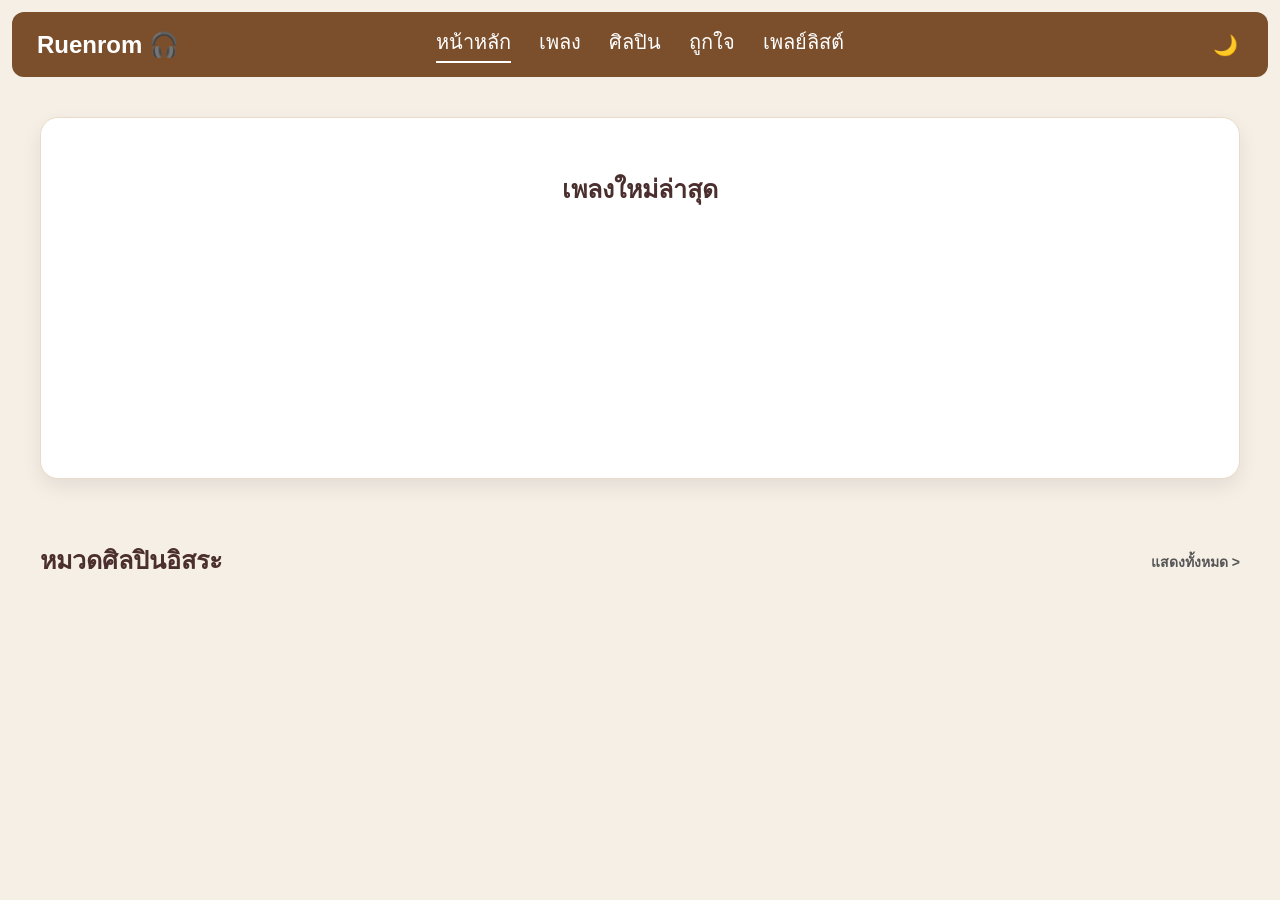
==== commit 8c5fb9c3: "Add files via upload" ====
--- a/index.html
+++ b/index.html
@@ -23,6 +23,7 @@
         </nav>
 
         <div class="nav-actions">
+            <button class="dark-mode-btn" onclick="toggleDarkMode()">🌙</button>
             <button class="menu-btn" onclick="toggleMenu()">☰</button>
 
         </div>
